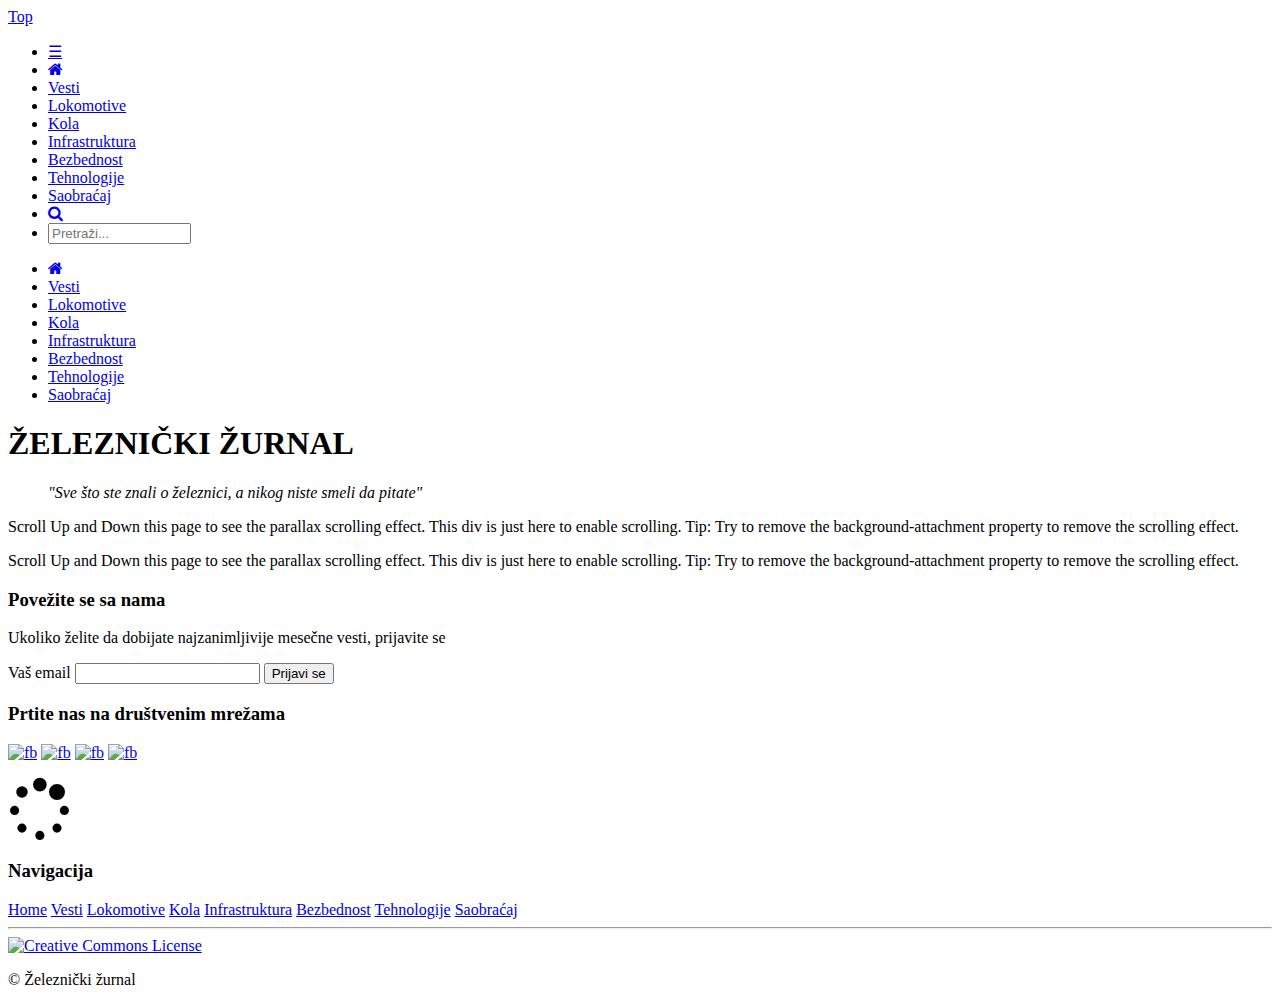
==== index.html @ c0c36791 "Add files via upload" ====
<!DOCTYPE html>

<html lang="en">
    <head>

         <meta charset="utf-8" />
         <meta name="viewport" content="width=device-width, initial-scale=1">
         <meta name="description" content="Vesti vezane za železnički saobraćaj.Novosti vezane za lokomotive, kola, prugu, bezbednost u železničkom saobraćaju i još mnogo toga">
         <meta name="keywords" content="železnički saobraćaj, vesti sa železnice,lokomotive,pruga, online medij">
		 
     <link rel="stylesheet" href="http://www.w3schools.com/lib/w3.css">
     <link rel="stylesheet" href="http://cdnjs.cloudflare.com/ajax/libs/font-awesome/4.4.0/css/font-awesome.min.css">
     
	 <link rel="stylesheet" type="text/css" href="css/stiloviw3.css" >	 
     <link rel="stylesheet" type="text/css"   href="css/stilovi.css"> 
	 
     <link rel="stylesheet" href="https://fonts.googleapis.com/icon?family=Material+Icons">
     <link rel="stylesheet" href="https://fonts.googleapis.com/css?family=Lobster&effect=brick-sign">
     <script src="https://ajax.googleapis.com/ajax/libs/jquery/1.11.3/jquery.min.js"></script>
	 <script src="js/meni.js"></script>
	 <script src="js/scroll.js"></script>
	 <script src="js/slider.js"></script>
    <title>index</title>
    </head>

<body >
<a href="javascript:void(0);" id="scroll">Top<span></span></a>



<nav class="w3-row" >

<ul class="w3-navbar w3-large w3-black w3-left-align">
  <li class="w3-hide-medium w3-hide-large w3-black  w3-opennav   ">
    <a href="javascript:void(0);" onclick="myFunction()">☰</a>
  </li>
  
  <li class="w3-hide-small w3-yellow "><a href="index.html"><i class="fa fa-home"></i></a></li>
  <li class="w3-hide-small"><a href="vesti.html">Vesti</a></li>
  <li class="w3-hide-small"><a href="#">Lokomotive</a></li>
  <li class="w3-hide-small"><a href="#">Kola</a></li>
  <li class="w3-hide-small"><a href="#">Infrastruktura</a></li>
  <li class="w3-hide-small"><a href="#">Bezbednost</a></li>
  <li class="w3-hide-small"><a href="#">Tehnologije</a></li>
  <li class="w3-hide-small"><a href="#">Saobraćaj</a></li>
  
  

  <li class="w3-right-align w3-opennav "><a href="javascript:void(0);" onclick="Function2()" ><i class="fa fa-search"></i></a></li>
 <li class="w3-navitem" >
    <input id="search" type="text" class=" w3-hide w3-input w3-animate-input w3-border-0 w3-padding-0 w3-round-medium  " placeholder="Pretraži..." style="width:135px;" >
  </li>
  </ul>

<div id="demo" class="w3-hide w3-hide-large w3-hide-medium w3-animate-left">
  <ul class="w3-navbar w3-left-align w3-large w3-black">
    <li class="w3-yellow"><a href="index.html"><i class="fa fa-home"></i></a></li>
    <li><a href="vesti.html">Vesti</a></li>
    <li><a href="#">Lokomotive</a></li>
	<li><a href="#">Kola</a></li>
	<li><a href="#">Infrastruktura</a></li>
	<li><a href="#">Bezbednost</a></li>
	<li><a href="#">Tehnologije</a></li>
	<li><a href="#">Saobraćaj</a></li>
	
	
  </ul>
</div>
</nav>
<div class="parallax w3-display-container">
 
<h1 class="naslov w3-display-middle w3-xxxlarge w3-wide" >ŽELEZNIČKI ŽURNAL</h1>
<blockquote class="w3-panel w3-leftbar w3-display-bottomright">
  <p class="w3-text-white"><i>"Sve što ste znali o železnici, a nikog niste smeli da pitate"</i></p>
  
</blockquote>
</div>
</div>
<div class="prvi w3-row">
<p>Scroll Up and Down this page to see the parallax scrolling effect.
This div is just here to enable scrolling.
Tip: Try to remove the background-attachment property to remove the scrolling effect.</p>
</div>
<div class="parallax1 w3-display-container">
</div>
<div class="prvi w3-row">
<p>Scroll Up and Down this page to see the parallax scrolling effect.
This div is just here to enable scrolling.
Tip: Try to remove the background-attachment property to remove the scrolling effect.</p>
</div>
<div class="parallax2 w3-display-container">
</div>

<footer class="w3-black w3-container">
  <div class="w3-row">
  <form class="w3-row w3-third w3-center w3-margin-top w3-margin-bottom">
  <h3> Povežite se sa nama </h3>
  <p> Ukoliko želite da dobijate najzanimljivije mesečne vesti, prijavite se </p>
<label class="w3-label w3-validate">Vaš email</label>
<input class="w3-input w3-margin-top w3-khaki" type="email" required>
<button class="w3-btn w3-orange w3-margin-top w3-round-large">Prijavi se</button>


   </form>
     <div class="w3-row w3-third w3-center w3-margin-top w3-margin-bottom">
  <h3> Prtite nas na društvenim mrežama</h3>
  <a href="http://www.facebook.com/"><img src="images/social/facebook.png" alt="fb" width="30px"></i></a>
  <a href="http://www.facebook.com/"><img src="images/social/google.png" alt="fb" width="30px"></i></a>
  <a href="http://www.facebook.com/"><img src="images/social/linkedin.png" alt="fb" width="30px"></i></a>
  <a href="http://www.facebook.com/"><img src="images/social/twiter.png" alt="fb" width="30px"></i></a>
  <br> 
  <p><i class="fa fa-spinner w3-spin w3-text-green " style="font-size:64px"></i></p>
   </div>
   
   
   
     <div class="w3-row w3-third w3-center w3-margin-top w3-margin-bottom">
  <h3>Navigacija</h3>
  <span class="w3-row navigacija">
    <a href="index.html">Home</a>
	</span>
	<span class="w3-row navigacija">
    <a href="o meni.html">Vesti</a>
	</span>
	<span class="w3-row navigacija">
    <a href="contact.php">Lokomotive</a>
	</span>
	<span class="w3-row navigacija ">
	<a href="knjiga utisaka.html">Kola</a>
	</span>
	<span class="w3-row navigacija">
	<a href="knjiga utisaka.html">Infrastruktura</a>
	</span>
	<span class="w3-row navigacija">
	<a href="knjiga utisaka.html">Bezbednost</a>
	</span>
	<span class="w3-row navigacija">
	<a href="knjiga utisaka.html">Tehnologije</a>
	</span>
	<span class="w3-row navigacija">
	<a href="knjiga utisaka.html">Saobraćaj</a>
	</span>
	
  </ul>
   </div>
</div>
<hr>
<div class="w3-row w3-black w3-center w3-margin">
		<a rel="license" href="http://creativecommons.org/licenses/by/4.0/"><img alt="Creative Commons License" 
		style="border-width:0" src="https://i.creativecommons.org/l/by/4.0/80x15.png" /></a><p>© Železnički žurnal</p>
	 
	 </div>

		
</footer>

</body>

</html>
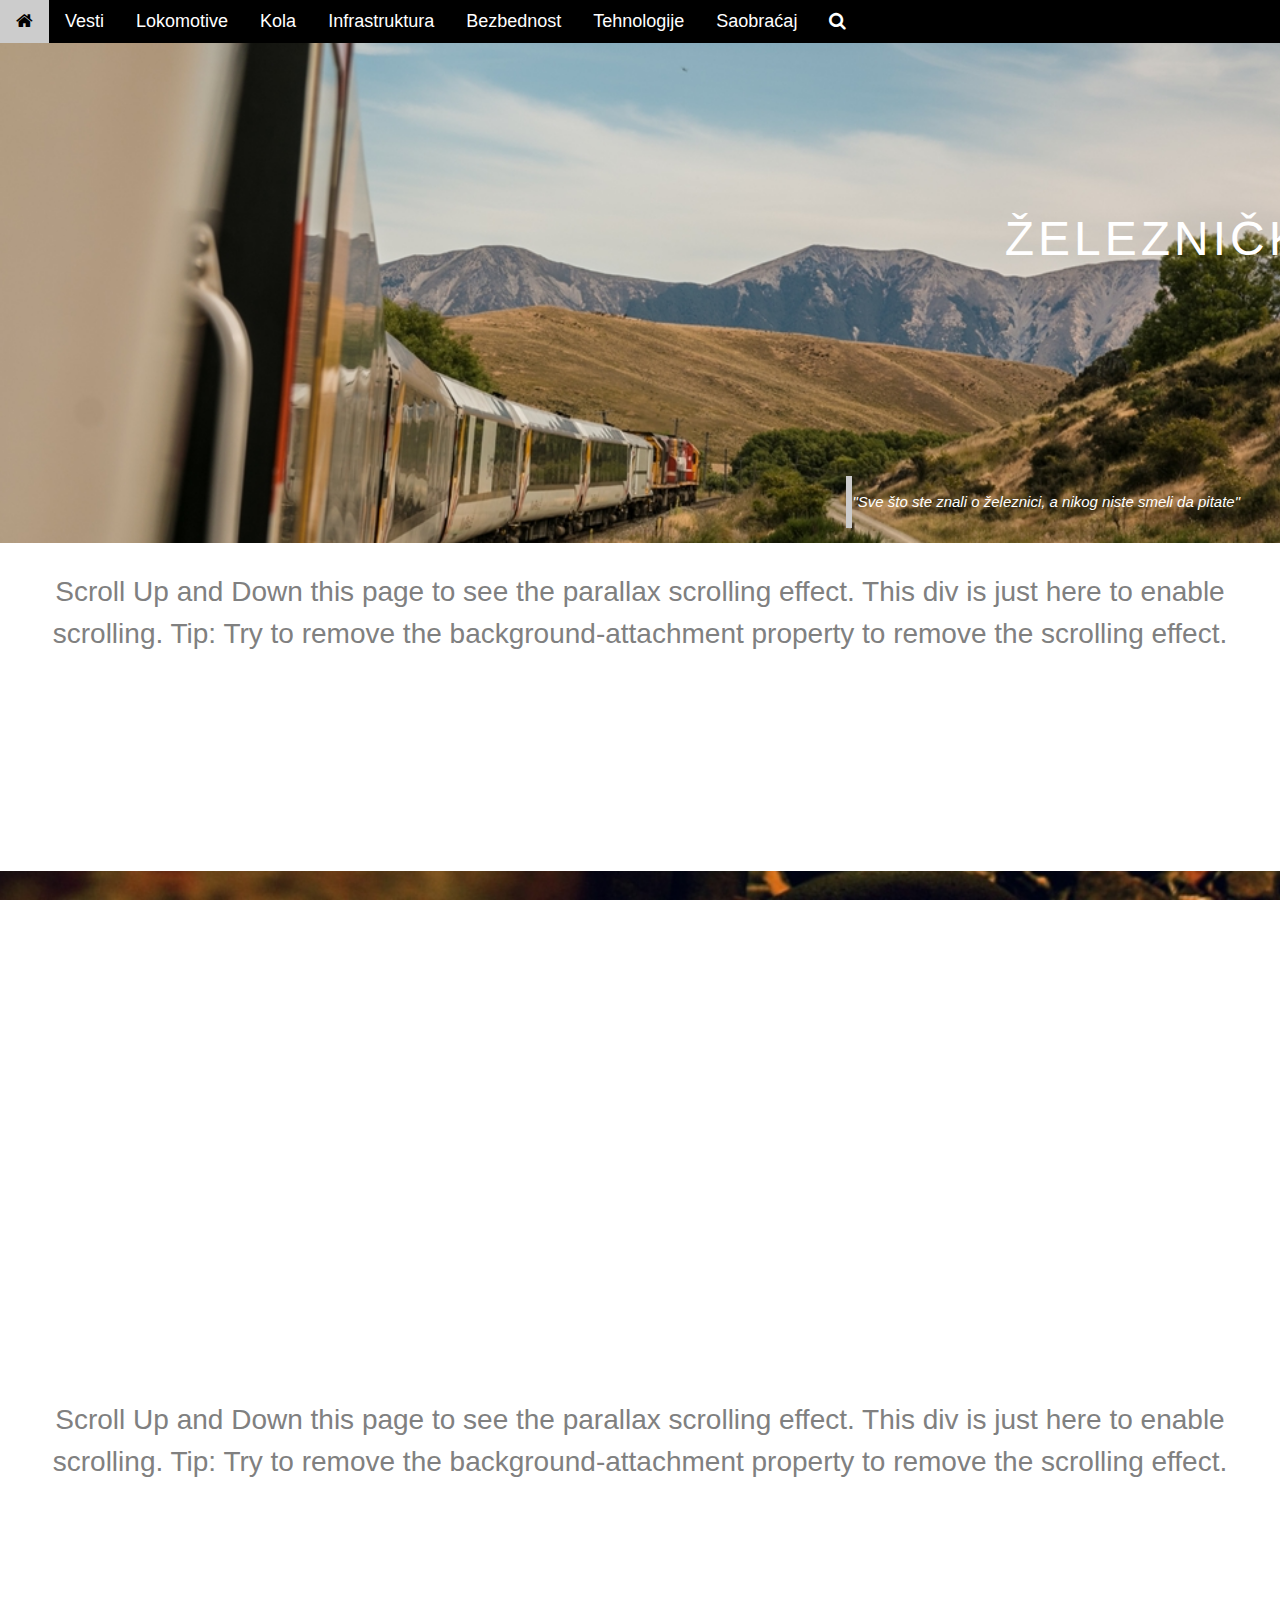
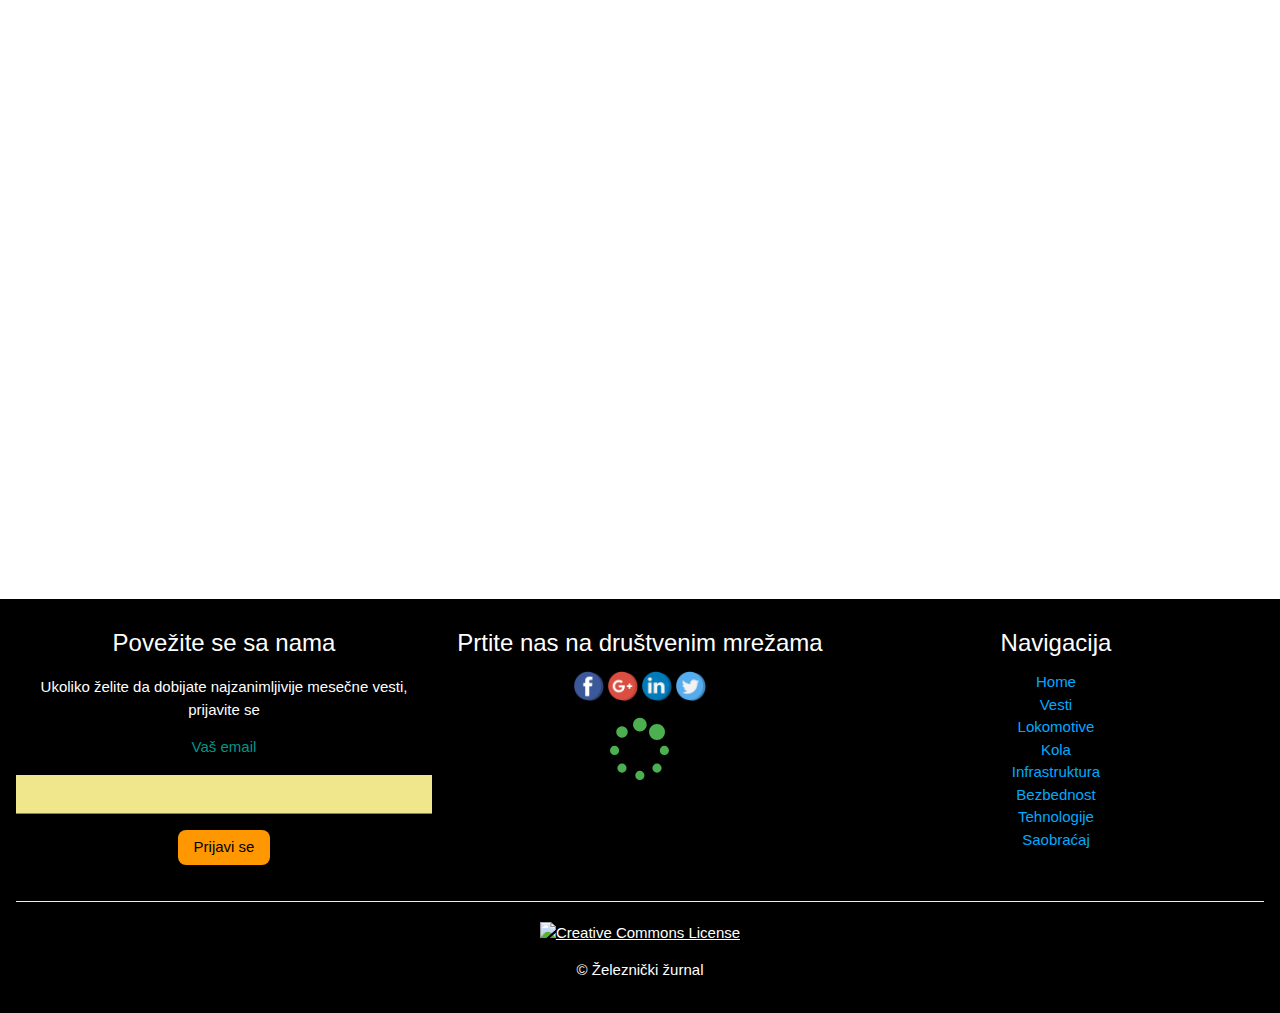
==== commit 8a895594: "Update index.html" ====
--- a/index.html
+++ b/index.html
@@ -23,7 +23,7 @@
     <title>index</title>
     </head>
 
-<body >
+<body>
 <a href="javascript:void(0);" id="scroll">Top<span></span></a>
 
 
@@ -36,7 +36,7 @@
   </li>
   
   <li class="w3-hide-small w3-yellow "><a href="index.html"><i class="fa fa-home"></i></a></li>
-  <li class="w3-hide-small"><a href="vesti.html">Vesti</a></li>
+  <li class="w3-hide-small"><a href="#">Vesti</a></li>
   <li class="w3-hide-small"><a href="#">Lokomotive</a></li>
   <li class="w3-hide-small"><a href="#">Kola</a></li>
   <li class="w3-hide-small"><a href="#">Infrastruktura</a></li>
@@ -156,4 +156,4 @@
 
 </body>
 
-</html>+</html>
--- a/css/stiloviw3.css
+++ b/css/stiloviw3.css
@@ -0,0 +1,386 @@
+﻿/* W3.CSS 2.64 by Jan Egil and Borge Refsnes */
+*{-webkit-box-sizing:border-box;-moz-box-sizing:border-box;box-sizing:border-box}
+
+/* Extract from normalize.css by Nicolas Gallagher and Jonathan Neal git.io/normalize */
+html{-ms-text-size-adjust:100%;-webkit-text-size-adjust:100%}body{margin:0}
+article,aside,details,figcaption,figure,footer,header,hgroup,main,menu,nav,section,summary{display:block}
+audio,canvas,video{display:inline-block;vertical-align:baseline}
+audio:not([controls]){display:none;height:0}[hidden],template{display:none}
+a{background-color:transparent}a:active,a:hover{outline:0}abbr[title]{border-bottom:1px dotted}
+dfn{font-style:italic}mark{background:#ff0;color:#000}
+small{font-size:80%}sub,sup{font-size:75%;line-height:0;position:relative;vertical-align:baseline}
+sup{top:-0.5em}sub{bottom:-0.25em}
+img{border:0}svg:not(:root){overflow:hidden}figure{margin:1em 40px}
+hr{-moz-box-sizing:content-box;box-sizing:content-box}
+code,kbd,pre,samp{font-family:monospace,monospace;font-size:1em}
+button,input,select,textarea{font:inherit;margin:0}
+button{overflow:visible}button,select{text-transform:none}
+button,html input[type=button],input[type=reset],input[type=submit]{-webkit-appearance:button;cursor:pointer}
+button[disabled],html input[disabled]{cursor:default}
+button::-moz-focus-inner,input::-moz-focus-inner{border:0;padding:0}
+input[type=checkbox],input[type=radio]{padding:0}
+input[type=number]::-webkit-inner-spin-button,input[type=number]::-webkit-outer-spin-button{height:auto}
+input[type=search]{box-sizing:content-box;-webkit-appearance:textfield;-moz-box-sizing:content-box;-webkit-box-sizing:content-box}
+input[type=search]::-webkit-search-cancel-button,input[type=search]::-webkit-search-decoration{-webkit-appearance:none}
+fieldset{border:1px solid #c0c0c0;margin:0 2px;padding:.35em .625em .75em}
+legend{border:0;padding:0}pre,textarea{overflow:auto}
+/*End extract from normalize.css*/
+
+html,body{font-family:Verdana,sans-serif;font-size:15px;line-height:1.5}html{overflow-x:hidden}
+h1,h2,h3,h4,h5,h6,.w3-slim,.w3-wide{font-family:"Segoe UI",Arial,sans-serif}
+h1{font-size:36px}h2{font-size:30px}h3{font-size:24px}h4{font-size:20px}h5{font-size:18px}h6{font-size:16px}
+.w3-serif{font-family:"Times New Roman",Times,serif}
+h1,h2,h3,h4,h5,h6{font-weight:400;margin:10px 0}.w3-wide{letter-spacing:4px}
+h1 a,h2 a,h3 a,h4 a,h5 a,h6 a{font-weight:inherit}
+hr{height:0;border:0;border-top:1px solid #eee;margin:20px 0}
+img{margin-bottom:-5px}a{color:inherit}
+table{border-collapse:collapse;border-spacing:0;width:100%;display:table}
+table,th,td{border:none}
+.w3-table-all{border:1px solid #ccc}
+.w3-bordered tr,.w3-table-all tr{border-bottom:1px solid #ddd}
+.w3-striped tbody tr:nth-child(even){background-color:#f1f1f1}
+.w3-table-all tr:nth-child(odd){background-color:#fff}
+.w3-table-all tr:nth-child(even){background-color:#f1f1f1}
+.w3-hoverable tbody tr:hover,.w3-ul.w3-hoverable li:hover{background-color:#ccc}
+.w3-centered tr th,.w3-centered tr td{text-align:center}
+.w3-table td,.w3-table th,.w3-table-all td,.w3-table-all th{padding:6px 8px;display:table-cell;text-align:left;vertical-align:top}
+.w3-table th:first-child,.w3-table td:first-child,.w3-table-all th:first-child,.w3-table-all td:first-child{padding-left:16px}
+.w3-btn,.w3-btn-block{border:none;display:inline-block;outline:0;padding:6px 16px;vertical-align:middle;overflow:hidden;text-decoration:none!important;color:#fff;background-color:#000;text-align:center;cursor:pointer;white-space:nowrap}
+.w3-btn.w3-disabled,.w3-btn-block.w3-disabled,.w3-btn-floating.w3-disabled,.w3-btn:disabled,.w3-btn-floating:disabled,.w3-btn-floating-large.w3-disabled,.w3-btn-floating-large:disabled{cursor:not-allowed;opacity:0.3}
+.w3-btn.w3-disabled *,.w3-btn-block.w3-disabled,.w3-btn-floating.w3-disabled *,.w3-btn:disabled *,.w3-btn-floating:disabled *{pointer-events:none}
+.w3-btn.w3-disabled:hover,.w3-btn-block.w3-disabled:hover,.w3-btn:disabled:hover,.w3-btn-floating.w3-disabled:hover,.w3-btn-floating:disabled:hover,
+.w3-btn-floating-large.w3-disabled:hover,.w3-btn-floating-large:disabled:hover{box-shadow:none}
+.w3-btn:hover,.w3-btn-block:hover,.w3-btn-floating:hover,.w3-btn-floating-large:hover{box-shadow:0 8px 16px 0 rgba(0,0,0,0.2),0 6px 20px 0 rgba(0,0,0,0.19)}
+.w3-btn-block{width:100%}
+.w3-btn,.w3-btn-floating,.w3-btn-floating-large,.w3-closenav,.w3-opennav{-webkit-touch-callout:none;-webkit-user-select:none;-khtml-user-select:none;-moz-user-select:none;-ms-user-select:none;user-select:none}   
+.w3-btn-floating,.w3-btn-floating-large{display:inline-block;text-align:center;color:#fff;background-color:#000;position:relative;overflow:hidden;z-index:1;padding:0;border-radius:50%;cursor:pointer;font-size:24px}
+.w3-btn-floating{width:40px;height:40px;line-height:40px}
+.w3-btn-floating-large{width:56px;height:56px;line-height:56px}
+.w3-btn-group .w3-btn{float:left}
+.w3-ripple{position:relative;overflow:hidden}
+.w3-ripple:after{content:"";background:#ccc;position:absolute;padding:300%;bottom:0;left:0;opacity:0;transition:0.8s}
+.w3-ripple:active:after{padding:0;opacity:1;transition:0s}
+.w3-badge,.w3-tag,.w3-sign{background-color:#000;color:#fff;display:inline-block;padding-left:8px;padding-right:8px;text-align:center}
+.w3-badge{border-radius:50%}
+ul.w3-ul{list-style-type:none;padding:0;margin:0}
+ul.w3-ul li{padding:6px 2px 6px 16px;border-bottom:1px solid #ddd}
+ul.w3-ul li:last-child{border-bottom:none}
+.w3-tooltip,.w3-display-container{position:relative}
+.w3-fluid{max-width:100%;height:auto}
+.w3-tooltip .w3-text{display:none}
+.w3-tooltip:hover .w3-text{display:inline-block}
+.w3-navbar{list-style-type:none;margin:0;padding:0;overflow:hidden}
+.w3-navbar li{float:left}.w3-navbar li a{display:block;padding:8px 16px}.w3-navbar li a:hover{color:#000;background-color:#ccc}
+.w3-navbar .w3-dropdown-hover,.w3-navbar .w3-dropdown-click{position:static}
+.w3-navbar .w3-dropdown-hover:hover,.w3-navbar .w3-dropdown-hover:first-child,.w3-navbar .w3-dropdown-click:hover{background-color:#ccc;color:#000}
+.w3-navbar a,.w3-topnav a,.w3-sidenav a,.w3-dropnav a,.w3-dropdown-content a,.w3-accordion-content a{text-decoration:none!important}
+.w3-navbar .w3-opennav.w3-right{float:right!important}.w3-topnav{padding:8px 8px}
+.w3-topnav a{padding:0 8px;border-bottom:3px solid transparent;-webkit-transition:border-bottom .3s;transition:border-bottom .3s}
+.w3-topnav a:hover{border-bottom:3px solid #fff}.w3-topnav .w3-dropdown-hover a{border-bottom:0}
+.w3-opennav,.w3-closenav{color:inherit}.w3-opennav:hover,.w3-closenav:hover{cursor:pointer;opacity:0.8}
+.w3-btn,.w3-btn-floating,.w3-btn-floating-large,.w3-btn-block,.w3-hover-shadow,.w3-hover-opacity,
+.w3-navbar a,.w3-sidenav a,.w3-dropnav a,.w3-pagination li a,.w3-hoverable tbody tr,.w3-hoverable li,.w3-accordion-content a,.w3-dropdown-content a,.w3-dropdown-click:hover,.w3-dropdown-hover:hover,.w3-opennav,.w3-closenav,.w3-closebtn,
+.w3-hover-amber,.w3-hover-aqua,.w3-hover-blue,.w3-hover-light-blue,.w3-hover-brown,.w3-hover-cyan,.w3-hover-blue-grey,.w3-hover-green,.w3-hover-light-green,.w3-hover-indigo,.w3-hover-khaki,.w3-hover-lime,.w3-hover-orange,.w3-hover-deep-orange,.w3-hover-pink,
+.w3-hover-purple,.w3-hover-deep-purple,.w3-hover-red,.w3-hover-sand,.w3-hover-teal,.w3-hover-yellow,.w3-hover-white,.w3-hover-black,.w3-hover-grey,.w3-hover-light-grey,.w3-hover-dark-grey,.w3-hover-text-amber,.w3-hover-text-aqua,.w3-hover-text-blue,.w3-hover-text-light-blue,
+.w3-hover-text-brown,.w3-hover-text-cyan,.w3-hover-text-blue-grey,.w3-hover-text-green,.w3-hover-text-light-green,.w3-hover-text-indigo,.w3-hover-text-khaki,.w3-hover-text-lime,.w3-hover-text-orange,.w3-hover-text-deep-orange,.w3-hover-text-pink,.w3-hover-text-purple,
+.w3-hover-text-deep-purple,.w3-hover-text-red,.w3-hover-text-sand,.w3-hover-text-teal,.w3-hover-text-yellow,.w3-hover-text-white,.w3-hover-text-black,.w3-hover-text-grey,.w3-hover-text-light-grey,.w3-hover-text-dark-grey
+{-webkit-transition:background-color .3s,color .15s,box-shadow .3s,opacity 0.3s;transition:background-color .3s,color .15s,box-shadow .3s,opacity 0.3s}
+.w3-sidenav{height:100%;width:200px;background-color:#fff;position:fixed!important;z-index:1;overflow:auto}
+.w3-sidenav a{padding:4px 2px 4px 16px}.w3-sidenav a:hover{background-color:#ccc}.w3-sidenav a,.w3-dropnav a{display:block}
+.w3-sidenav .w3-dropdown-hover:hover,.w3-sidenav .w3-dropdown-hover:first-child,.w3-sidenav .w3-dropdown-click:hover{background-color:#ccc;color:#000}
+.w3-sidenav .w3-dropdown-hover,.w3-sidenav .w3-dropdown-click {width:100%}.w3-sidenav .w3-dropdown-hover .w3-dropdown-content,.w3-sidenav .w3-dropdown-click .w3-dropdown-content{min-width:100%}
+.w3-main,#main{transition:margin-left .4s}
+.w3-dropnav{background-color:#fff}.w3-dropnav a:hover{text-decoration:underline!important}
+.w3-modal{z-index:3;display:none;padding-top:100px;position:fixed;left:0;top:0;width:100%;height:100%;overflow:auto;background-color:rgb(0,0,0);background-color:rgba(0,0,0,0.4)}
+.w3-modal-content{margin:auto;background-color:#fff;position:relative;padding:0;outline:0;width:600px}.w3-closebtn{text-decoration:none;float:right;font-size:24px;font-weight:bold;color:inherit}
+.w3-closebtn:hover,.w3-closebtn:focus{color:#000;text-decoration:none;cursor:pointer}
+.w3-pagination{display:inline-block;padding:0;margin:0}.w3-pagination li{display:inline}
+.w3-pagination li a{text-decoration:none;color:#000;float:left;padding:8px 16px}
+.w3-pagination li a:hover,.w3-pagination li a:focus{background-color:#ccc}
+.w3-input-group,.w3-group{margin-top:24px;margin-bottom:24px}
+.w3-input{padding:8px;display:block;border:none;border-bottom:1px solid #808080;width:100%}
+.w3-label{color:#009688}.w3-input:not(:valid)~.w3-validate{color:#f44336}
+.w3-select{padding:8px 0;width:100%;color:#000;border:1px solid transparent;border-bottom:1px solid #009688}
+.w3-select select:focus{color:#000;border:1px solid #009688}.w3-select option[disabled]{color:#009688}
+.w3-dropdown-click,.w3-dropdown-hover{position:relative;display:inline-block;cursor:pointer}
+.w3-dropdown-hover:hover .w3-dropdown-content{display:block;z-index:1}
+.w3-dropdown-content{cursor:auto;color:#000;background-color:#fff;display:none;position:absolute;min-width:160px;margin:0;padding:0}
+.w3-dropdown-content a{padding:6px 16px;display:block}
+.w3-dropdown-content a:hover{background-color:#ccc}
+.w3-accordion {width:100%;cursor:pointer}
+.w3-accordion-content{cursor:auto;display:none;position:relative;width:100%;margin:0;padding:0}
+.w3-accordion-content a{padding:6px 16px;display:block}.w3-accordion-content a:hover{background-color:#ccc}
+.w3-progress-container{width:100%;height:1.5em;position:relative;background-color:#f1f1f1}
+.w3-progressbar{background-color:#757575;height:100%;position:absolute;line-height:inherit}
+input[type=checkbox].w3-check,input[type=radio].w3-radio{width:24px;height:24px;position:relative;top:6px}
+input[type=checkbox].w3-check:checked+.w3-validate,input[type=radio].w3-radio:checked+.w3-validate{color:#009688} 
+input[type=checkbox].w3-check:disabled+.w3-validate,input[type=radio].w3-radio:disabled+.w3-validate{color:#aaa}
+.w3-responsive{overflow-x:auto}
+.w3-container:after,.w3-row:after,.w3-row-padding:after,.w3-topnav:after,.w3-clear:after,.w3-btn-group:before,.w3-btn-group:after
+{content:"";display:table;clear:both}
+.w3-col,.w3-half,.w3-third,.w3-twothird,.w3-threequarter,.w3-quarter{float:left;width:100%}
+.w3-col.s1{width:8.33333%}
+.w3-col.s2{width:16.66666%}
+.w3-col.s3{width:24.99999%}
+.w3-col.s4{width:33.33333%}
+.w3-col.s5{width:41.66666%}
+.w3-col.s6{width:49.99999%}
+.w3-col.s7{width:58.33333%}
+.w3-col.s8{width:66.66666%}
+.w3-col.s9{width:74.99999%}
+.w3-col.s10{width:83.33333%}
+.w3-col.s11{width:91.66666%}
+.w3-col.s12,.w3-half,.w3-third,.w3-twothird,.w3-threequarter,.w3-quarter{width:99.99999%}
+@media only screen and (min-width:601px){
+.w3-col.m1{width:8.33333%}
+.w3-col.m2{width:16.66666%}
+.w3-col.m3,.w3-quarter{width:24.99999%}
+.w3-col.m4,.w3-third{width:33.33333%}
+.w3-col.m5{width:41.66666%}
+.w3-col.m6,.w3-half{width:49.99999%}
+.w3-col.m7{width:58.33333%}
+.w3-col.m8,.w3-twothird{width:66.66666%}
+.w3-col.m9,.w3-threequarter{width:74.99999%}
+.w3-col.m10{width:83.33333%}
+.w3-col.m11{width:91.66666%}
+.w3-col.m12{width:99.99999%}}
+@media only screen and (min-width:993px){
+.w3-col.l1{width:8.33333%}
+.w3-col.l2{width:16.66666%}
+.w3-col.l3,.w3-quarter{width:24.99999%}
+.w3-col.l4,.w3-third{width:33.33333%}
+.w3-col.l5{width:41.66666%}
+.w3-col.l6,.w3-half{width:49.99999%}
+.w3-col.l7{width:58.33333%}
+.w3-col.l8,.w3-twothird{width:66.66666%}
+.w3-col.l9,.w3-threequarter{width:74.99999%}
+.w3-col.l10{width:83.33333%}
+.w3-col.l11{width:91.66666%}
+.w3-col.l12{width:99.99999%}}
+.w3-content{max-width:980px;margin:auto}
+.w3-rest{overflow:hidden}
+.w3-hide{display:none!important}.w3-show-block,.w3-show{display:block!important}.w3-show-inline-block{display:inline-block!important}
+@media (max-width:600px){.w3-modal-content{margin:0 10px;width:auto!important}.w3-modal{padding-top:30px}}
+@media (max-width:768px){.w3-modal-content{width:500px}.w3-modal{padding-top:50px}}
+@media (min-width:993px){.w3-modal-content{width:900px}}
+@media screen and (max-width:600px){.w3-topnav a{display:block}.w3-navbar li:not(.w3-opennav){float:none;width:100%!important}.w3-navbar li.w3-right{float:none!important}}	
+@media screen and (max-width:600px){.w3-topnav .w3-dropdown-hover .w3-dropdown-content,.w3-navbar .w3-dropdown-click .w3-dropdown-content,.w3-navbar .w3-dropdown-hover .w3-dropdown-content{position:relative}}	
+@media screen and (max-width:600px){.w3-topnav,.w3-navbar{text-align:center}}
+@media (max-width:600px){.w3-hide-small{display:none!important}}
+@media (max-width:992px) and (min-width:601px){.w3-hide-medium{display:none!important}}
+@media (min-width:993px){.w3-hide-large{display:none!important}}
+@media screen and (max-width:992px){.w3-sidenav.w3-collapse{display:none}.w3-main{margin-left:0!important}}
+@media screen and (min-width:992px){.w3-sidenav.w3-collapse{display:block!important}}
+.w3-top,.w3-bottom{position:fixed;width:100%;z-index:1}.w3-top{top:0}.w3-bottom{bottom:0}
+.w3-overlay{position:fixed;display:none;width:100%;height:100%;top:0;left:0;right:0;bottom:0;background-color:rgba(0,0,0,0.5);z-index:2}
+.w3-left{float:left!important}.w3-right{float:right!important}
+.w3-tiny{font-size:10px!important}.w3-small{font-size:12px!important}
+.w3-medium{font-size:15px!important}
+.w3-large{font-size:18px!important}
+.w3-xlarge{font-size:24px!important}
+.w3-xxlarge{font-size:36px!important}
+.w3-xxxlarge{font-size:48px!important}
+.w3-jumbo{font-size:64px!important}
+.w3-vertical{word-break:break-all;line-height:1;text-align:center;width:0.6em}
+.w3-left-align{text-align:left!important}.w3-right-align{text-align:right!important}
+.w3-justify{text-align:justify!important}
+.w3-center{text-align:center!important}
+.w3-display-topleft{position:absolute;left:0;top:0}.w3-display-topright{position:absolute;right:0;top:0}
+.w3-display-bottomleft{position:absolute;left:0;bottom:0}.w3-display-bottomright{position:absolute;right:0;bottom:0}
+.w3-display-middle{position:absolute;left:50%;top:30%;width:100%;text-align:center}
+.w3-display-topmiddle{position:absolute;left:0;top:0;width:100%;text-align:center}.w3-display-bottommiddle{position:absolute;left:0;bottom:0;width:100%;text-align:center}
+.w3-circle{border-radius:50%!important}
+.w3-round-small{border-radius:2px!important}.w3-round,.w3-round-medium{border-radius:4px!important}
+.w3-round-large{border-radius:8px!important}.w3-round-xlarge{border-radius:16px!important}
+.w3-round-xxlarge{border-radius:32px!important}.w3-round-jumbo{border-radius:64px!important}
+.w3-border-0{border:0!important}
+.w3-border{border:1px solid #ccc!important}
+.w3-border-top{border-top:1px solid #ccc!important}.w3-border-bottom{border-bottom:1px solid #ccc!important}
+.w3-border-left{border-left:1px solid #ccc!important}.w3-border-right{border-right:1px solid #ccc!important}
+.w3-margin{margin:16px!important}.w3-margin-0{margin:0!important}
+.w3-margin-top{margin-top:16px!important}.w3-margin-bottom{margin-bottom:16px!important}
+.w3-margin-left{margin-left:16px!important}.w3-margin-right{margin-right:16px!important}
+.w3-section{margin-top:16px!important;margin-bottom:16px!important}
+.w3-padding-tiny{padding:2px 4px!important}
+.w3-padding-small{padding:4px 8px!important}
+.w3-padding-medium,.w3-padding,.w3-form{padding:8px 16px!important}
+.w3-padding-large{padding:12px 24px!important}
+.w3-padding-xlarge{padding:16px 32px!important}
+.w3-padding-xxlarge{padding:24px 48px!important}
+.w3-padding-jumbo{padding:32px 64px!important}
+.w3-padding-4,.w3-padding-hor-4{padding-top:4px!important;padding-bottom:4px!important}
+.w3-padding-8,.w3-padding-hor-8{padding-top:8px!important;padding-bottom:8px!important}
+.w3-padding-12,.w3-padding-hor-12{padding-top:12px!important;padding-bottom:12px!important}
+.w3-padding-16,.w3-padding-hor-16{padding-top:16px!important;padding-bottom:16px!important}
+.w3-padding-24,.w3-padding-hor-24{padding-top:24px!important;padding-bottom:24px!important}
+.w3-padding-32,.w3-padding-hor-32{padding-top:32px!important;padding-bottom:32px!important}
+.w3-padding-48,.w3-padding-hor-48{padding-top:48px!important;padding-bottom:48px!important}
+.w3-padding-64,.w3-padding-hor-64{padding-top:64px!important;padding-bottom:64px!important}
+.w3-padding-128,.w3-padding-hor-128{padding-top:128px!important;padding-bottom:128px!important}
+.w3-padding-0{padding:0!important}
+/* Will be removed in a later version */ 
+.w3-padding-ver-4{padding-left:4px!important;padding-right:4px!important}
+.w3-padding-ver-8{padding-left:8px!important;padding-right:8px!important}
+.w3-padding-ver-12{padding-left:12px!important;padding-right:12px!important}
+.w3-padding-ver-16{padding-left:16px!important;padding-right:16px!important}
+.w3-padding-ver-24{padding-left:24px!important;padding-right:24px!important}
+.w3-padding-ver-32{padding-left:32px!important;padding-right:32px!important}
+.w3-padding-ver-48{padding-left:48px!important;padding-right:48px!important}
+.w3-padding-ver-64{padding-left:64px!important;padding-right:64px!important}
+/* End remove */
+.w3-padding-top{padding-top:8px!important}.w3-padding-bottom{padding-bottom:8px!important}
+.w3-padding-left{padding-left:16px!important}.w3-padding-right{padding-right:16px!important}
+.w3-topbar{border-top:6px solid #ccc!important}.w3-bottombar{border-bottom:6px solid #ccc!important}
+.w3-leftbar{border-left:6px solid #ccc!important}.w3-rightbar{border-right:6px solid #ccc!important}
+.w3-row-padding,.w3-row-padding>.w3-half,.w3-row-padding>.w3-third,.w3-row-padding>.w3-twothird,.w3-row-padding>.w3-threequarter,.w3-row-padding>.w3-quarter,.w3-row-padding>.w3-col{padding:0 8px}
+.w3-spin{animation:w3-spin 2s infinite linear;-webkit-animation:w3-spin 2s infinite linear}
+@-webkit-keyframes w3-spin{
+0%{-webkit-transform:rotate(0deg);transform:rotate(0deg)}
+100%{-webkit-transform:rotate(359deg);transform:rotate(359deg)}}
+@keyframes w3-spin{
+0%{-webkit-transform:rotate(0deg);transform: rotate(0deg)}
+100%{-webkit-transform:rotate(359deg);transform:rotate(359deg)}}
+.w3-container{padding:0.01em 16px}
+.w3-example{background-color:#f1f1f1;padding:0.01em 16px}
+.w3-code{font-family:Consolas,"courier new";font-size:16px;line-height:1.4;width:auto;background-color:#fff;padding:8px 12px;border-left:4px solid #009688;word-wrap:break-word}
+.w3-example,.w3-code,.w3-reference{margin:20px 0}
+.w3-card{border:1px solid #ccc}
+.w3-card-2,.w3-example{box-shadow:0 2px 4px 0 rgba(0,0,0,0.16),0 2px 10px 0 rgba(0,0,0,0.12)!important}
+.w3-card-4,.w3-hover-shadow:hover{box-shadow:0 4px 8px 0 rgba(0,0,0,0.2),0 6px 20px 0 rgba(0,0,0,0.19)!important}
+.w3-card-8{box-shadow:0 8px 16px 0 rgba(0,0,0,0.2),0 6px 20px 0 rgba(0,0,0,0.19)!important}
+.w3-card-12{box-shadow:0 12px 16px 0 rgba(0,0,0,0.24),0 17px 50px 0 rgba(0,0,0,0.19)!important}
+.w3-card-16{box-shadow:0 16px 24px 0 rgba(0,0,0,0.22),0 25px 55px 0 rgba(0,0,0,0.21)!important}
+.w3-card-24{box-shadow:0 24px 24px 0 rgba(0,0,0,0.2),0 40px 77px 0 rgba(0,0,0,0.22)!important}
+.w3-animate-fading{-webkit-animation:fading 10s infinite;animation:fading 10s infinite}
+@-webkit-keyframes fading{0%{opacity:0}50%{opacity:1}100%{opacity:0}}
+@keyframes fading{0%{opacity:0}50%{opacity:1}100%{opacity:0}}
+.w3-animate-opacity{-webkit-animation:opac 1.5s;animation:opac 1.5s}
+@-webkit-keyframes opac{from{opacity:0} to{opacity:1}}
+@keyframes opac{from{opacity:0} to{opacity:1}}
+.w3-animate-top{position:relative;-webkit-animation:animatetop 0.4s;animation:animatetop 0.4s}
+@-webkit-keyframes animatetop{from{top:-300px;opacity:0} to{top:0;opacity:1}}
+@keyframes animatetop{from{top:-300px;opacity:0} to{top:0;opacity:1}}
+.w3-animate-left{position:relative;-webkit-animation:animateleft 0.4s;animation:animateleft 0.4s}
+@-webkit-keyframes animateleft{from{left:-300px;opacity:0} to{left:0;opacity:1}}
+@keyframes animateleft{from{left:-300px;opacity:0} to{left:0;opacity:1}}
+.w3-animate-right{position:relative;-webkit-animation:animateright 0.4s;animation:animateright 0.4s}
+@-webkit-keyframes animateright{from{right:-300px;opacity:0} to{right:0;opacity:1}}
+@keyframes animateright{from{right:-300px;opacity:0} to{right:0;opacity:1}}
+.w3-animate-bottom{position:relative;-webkit-animation:animatebottom 0.4s;animation:animatebottom 0.4s}
+@-webkit-keyframes animatebottom{from{bottom:-300px;opacity:0} to{bottom:0px;opacity:1}}
+@keyframes animatebottom{from{bottom:-300px;opacity:0} to{bottom:0;opacity:1}}
+.w3-animate-zoom {-webkit-animation:animatezoom 0.6s;animation:animatezoom 0.6s}
+@-webkit-keyframes animatezoom{from{-webkit-transform:scale(0)} to{-webkit-transform:scale(1)}}
+@keyframes animatezoom{from{transform:scale(0)} to{transform:scale(1)}}
+.w3-animate-input{-webkit-transition:width 0.4s ease-in-out;transition:width 0.4s ease-in-out}.w3-animate-input:focus{width:100%!important}
+.w3-transparent{background-color:transparent!important}
+.w3-hover-none:hover{box-shadow:none!important;background-color:transparent!important}
+.w3-amber,.w3-hover-amber:hover{color:#000!important;background-color:#ffc107!important}
+.w3-aqua,.w3-hover-aqua:hover{color:#000!important;background-color:#00ffff!important}
+.w3-blue,.w3-hover-blue:hover{color:#fff!important;background-color:#2196F3!important}
+.w3-light-blue,.w3-hover-light-blue:hover{color:#000!important;background-color:#87CEEB!important}
+.w3-brown,.w3-hover-brown:hover{color:#fff!important;background-color:#795548!important}
+.w3-cyan,.w3-hover-cyan:hover{color:#000!important;background-color:#00bcd4!important}
+.w3-blue-grey,.w3-hover-blue-grey:hover{color:#fff!important;background-color:#607d8b!important}
+.w3-green,.w3-hover-green:hover{color:#fff!important;background-color:#4CAF50!important}
+.w3-light-green,.w3-hover-light-green:hover{color:#000!important;background-color:#8bc34a!important}
+.w3-indigo,.w3-hover-indigo:hover{color:#fff!important;background-color:#3f51b5!important}
+.w3-khaki,.w3-hover-khaki:hover{color:#000!important;background-color:#f0e68c!important}
+.w3-lime,.w3-hover-lime:hover{color:#000!important;background-color:#cddc39!important}
+.w3-orange,.w3-hover-orange:hover{color:#000!important;background-color:#ff9800!important}
+.w3-deep-orange,.w3-hover-deep-orange:hover{color:#fff!important;background-color:#ff5722!important}
+.w3-pink,.w3-hover-pink:hover{color:#fff!important;background-color:#e91e63!important}
+.w3-purple,.w3-hover-purple:hover{color:#fff!important;background-color:#9c27b0!important}
+.w3-deep-purple,.w3-hover-deep-purple:hover{color:#fff!important;background-color:#673ab7!important}
+.w3-red,.w3-hover-red:hover{color:#fff!important;background-color:#f44336!important}
+.w3-sand,.w3-hover-sand:hover{color:#000!important;background-color:#fdf5e6!important}
+.w3-teal,.w3-hover-teal:hover{color:#fff!important;background-color:#009688!important}
+.w3-yellow,.w3-hover-yellow:hover{color:#000!important;background-color:#ffeb3b!important}
+.w3-white,.w3-hover-white:hover{color:#000!important;background-color:#fff!important}
+.w3-black,.w3-hover-black:hover{color:#fff!important;background-color:#000!important}
+.w3-grey,.w3-hover-grey:hover{color:#000!important;background-color:#9e9e9e!important}
+.w3-light-grey,.w3-hover-light-grey:hover{color:#000!important;background-color:#f1f1f1!important}
+.w3-dark-grey,.w3-hover-dark-grey:hover{color:#fff!important;background-color:#616161!important}
+.w3-pale-red,.w3-hover-pale-red:hover{color:#000!important;background-color:#ffe7e7!important}.w3-pale-green,.w3-hover-pale-green:hover{color:#000!important;background-color:#e7ffe7!important}
+.w3-pale-yellow,.w3-hover-pale-yellow:hover{color:#000!important;background-color:#ffffd7!important}.w3-pale-blue,.w3-hover-pale-blue:hover{color:#000!important;background-color:#e7ffff!important}
+.w3-text-amber,.w3-hover-text-amber:hover{color:#ffc107!important}
+.w3-text-aqua,.w3-hover-text-aqua:hover{color:#00ffff!important}
+.w3-text-blue,.w3-hover-text-blue:hover{color:#2196F3!important}
+.w3-text-light-blue,.w3-hover-text-light-blue:hover{color:#87CEEB!important}
+.w3-text-brown,.w3-hover-text-brown:hover{color:#795548!important}
+.w3-text-cyan,.w3-hover-text-cyan:hover{color:#00bcd4!important}
+.w3-text-blue-grey,.w3-hover-text-blue-grey:hover{color:#607d8b!important}
+.w3-text-green,.w3-hover-text-green:hover{color:#4CAF50!important}
+.w3-text-light-green,.w3-hover-text-light-green:hover{color:#8bc34a!important}
+.w3-text-indigo,.w3-hover-text-indigo:hover{color:#3f51b5!important}
+.w3-text-khaki,.w3-hover-text-khaki:hover{color:#b4aa50!important}
+.w3-text-lime,.w3-hover-text-lime:hover{color:#cddc39!important}
+.w3-text-orange,.w3-hover-text-orange:hover{color:#ff9800!important}
+.w3-text-deep-orange,.w3-hover-text-deep-orange:hover{color:#ff5722!important}
+.w3-text-pink,.w3-hover-text-pink:hover{color:#e91e63!important}
+.w3-text-purple,.w3-hover-text-purple:hover{color:#9c27b0!important}
+.w3-text-deep-purple,.w3-hover-text-deep-purple:hover{color:#673ab7!important}
+.w3-text-red,.w3-hover-text-red:hover{color:#f44336!important}
+.w3-text-sand,.w3-hover-text-sand:hover{color:#fdf5e6!important}
+.w3-text-teal,.w3-hover-text-teal:hover{color:#009688!important}
+.w3-text-yellow,.w3-hover-text-yellow:hover{color:#d2be0e!important}
+.w3-text-white,.w3-hover-text-white:hover{color:#fff!important}
+.w3-text-black,.w3-hover-text-black:hover{color:#000!important}
+.w3-text-grey,.w3-hover-text-grey:hover{color:#757575!important}
+.w3-text-light-grey,.w3-hover-text-light-grey:hover{color:#f1f1f1!important}
+.w3-text-dark-grey,.w3-hover-text-dark-grey:hover{color:#3a3a3a!important}
+.w3-border-amber,.w3-hover-border-amber:hover{border-color:#ffc107!important}
+.w3-border-aqua,.w3-hover-border-aqua:hover{border-color:#00ffff!important}
+.w3-border-blue,.w3-hover-border-blue:hover{border-color:#2196F3!important}
+.w3-border-light-blue,.w3-hover-border-light-blue:hover{border-color:#87CEEB!important}
+.w3-border-brown,.w3-hover-border-brown:hover{border-color:#795548!important}
+.w3-border-cyan,.w3-hover-border-cyan:hover{border-color:#00bcd4!important}
+.w3-border-blue-grey,.w3-hover-blue-grey:hover{border-color:#607d8b!important}
+.w3-border-green,.w3-hover-border-green:hover{border-color:#4CAF50!important}
+.w3-border-light-green,.w3-hover-border-light-green:hover{border-color:#8bc34a!important}
+.w3-border-indigo,.w3-hover-border-indigo:hover{border-color:#3f51b5!important}
+.w3-border-khaki,.w3-hover-border-khaki:hover{border-color:#f0e68c!important}
+.w3-border-lime,.w3-hover-border-lime:hover{border-color:#cddc39!important}
+.w3-border-orange,.w3-hover-border-orange:hover{border-color:#ff9800!important}
+.w3-border-deep-orange,.w3-hover-border-deep-orange:hover{border-color:#ff5722!important}
+.w3-border-pink,.w3-hover-border-pink:hover{border-color:#e91e63!important}
+.w3-border-purple,.w3-hover-border-purple:hover{border-color:#9c27b0!important}
+.w3-border-deep-purple,.w3-hover-border-deep-purple:hover{border-color:#673ab7!important}
+.w3-border-red,.w3-hover-border-red:hover{border-color:#f44336!important}
+.w3-border-sand,.w3-hover-border-sand:hover{border-color:#fdf5e6!important}
+.w3-border-teal,.w3-hover-border-teal:hover{border-color:#009688!important}
+.w3-border-yellow,.w3-hover-border-yellow:hover{border-color:#ffeb3b!important}
+.w3-border-white,.w3-hover-border-white:hover{border-color:#fff!important}
+.w3-border-black,.w3-hover-border-black:hover{border-color:#000!important}
+.w3-border-grey,.w3-hover-border-grey:hover{border-color:#9e9e9e!important}
+.w3-border-light-grey,.w3-hover-border-light-grey:hover{border-color:#f1f1f1!important}
+.w3-border-dark-grey,.w3-hover-border-dark-grey:hover{border-color:#616161!important}
+.w3-border-pale-red,.w3-hover-border-pale-red:hover{border-color:#ffe7e7!important}.w3-border-pale-green,.w3-hover-border-pale-green:hover{border-color:#e7ffe7!important}
+.w3-border-pale-yellow,.w3-hover-border-pale-yellow:hover{border-color:#ffffd7!important}.w3-border-pale-blue,.w3-hover-border-pale-blue:hover{border-color:#e7ffff!important}
+.w3-opacity,.w3-hover-opacity:hover{opacity:0.60}
+.w3-text-shadow{text-shadow:1px 1px 0 #444}.w3-text-shadow-white{text-shadow:1px 1px 0 #ddd}
+
+
+.w3-margin-tiny{margin:1px 1px 1px 1px!important}
+
+body{background-color:white;}
+
+
+
+
+body{background-color:white;}
+#wrapper{ display:flex;}
+#wrapper1{ display:flex;} 
+@media (max-width: 600px) {
+  #wrapper1 {
+    display: block;
+}
+
+ .w3-lobster  {
+    font-family: "Lobster", Sans-serif; font-weight: bold; 
+}
+
+
+
+
+
--- a/css/stilovi.css
+++ b/css/stilovi.css
@@ -0,0 +1,163 @@
+﻿h1{color:white;text-align:center;font-family: "Tangerine", serif;}
+img{text-align:center}
+
+#social> ul>li {text-align:center; display:inline-block;
+list-style-type:none; text-decoration:none}
+
+#search> i {float:right}
+
+#meni-foto  img{margin-top:10px;
+}
+/*skrol up*/
+#scroll {
+	display:none;
+    position:fixed;
+    right:10px;
+    bottom:10px;
+    cursor:pointer;
+    width:50px;
+    height:50px;
+    background-color:#b3b300;
+    text-indent:-9999px;
+    display:none;
+    -webkit-border-radius:60px;
+    -moz-border-radius:60px;
+    border-radius:60px;
+	
+}
+#scroll span {
+    position:absolute;
+    top:50%;
+    left:50%;
+    margin-left:-8px;
+    margin-top:-12px;
+    height:0;
+    width:0;
+    border:8px solid transparent;
+    border-bottom-color:#ffffff
+	
+}
+#scroll:hover {
+    background-color:#3399ff;
+    opacity:1;filter:"alpha(opacity=100)";
+    -ms-filter:"alpha(opacity=100)";
+	
+}
+/* slajder*/
+.mySlides {display:none}
+.w3-left, .w3-right, .w3-badge {cursor:pointer}
+.w3-badge {height:13px;width:13px;padding:0}
+
+/*footer*/
+
+	
+	
+
+
+.w3-row.navigacija a{
+	color: #00aaff;
+	text-decoration:none;
+}
+
+.thankyou h2{
+	
+	color:orange;
+	text-align:center;
+	
+}
+.thankyou h3{
+	
+	color:grey;
+	text-align:center;
+	
+}
+ 
+
+  .thankyou p a{
+	text-decoration:none;
+	color:blue;
+	
+}
+a.meni{
+	color:grey;
+	text-decoration:none;
+}
+h3.vest{
+	color:orange;
+}
+h3.vest a{
+	text-decoration:none;
+}
+img.naslovna{
+	width:100%;
+	padding:5px;
+	
+}
+img.naslovna:hover{
+	
+		  opacity:0.7;
+		  
+}
+/*parallax*/
+
+.parallax{
+	background-image: url("images/trains/trainspring.jpg");
+	background-attachment: fixed;
+    background-position: center;
+    background-repeat: no-repeat;
+    background-size: cover;
+	  min-height: 500px;
+	 
+	
+}
+.prvi{
+	height:300px;background-color:white; font-size:28px;
+	text-align:center;
+	
+}
+.prvi p{
+	color:grey;
+	
+}
+.parallax1{
+	background-image: url("images/trains/trainautman.jpg");
+	background-attachment: fixed;
+    background-position: center;
+    background-repeat: no-repeat;
+    background-size: cover;
+	  min-height: 500px;
+	 overflow:hidden;
+}
+	 span.naslov{
+		 font-size:28px;
+		 color:white;
+		 font-family:"Times New Roman",Times,serif;
+		border:1px solid grey;
+		 padding:5px;
+		  background: rgba(76, 175, 80, 0.3);
+	 }
+	 
+	 .parallax2{
+		 background-image: url("images/trains/trainsummer.jpg");
+	background-attachment: fixed;
+    background-position: center;
+    background-repeat: no-repeat;
+    background-size: cover;
+	  min-height: 500px;
+	 
+		 
+	 }
+	.logo {
+		color:black;
+		white-space:nowrap;
+	} 
+
+	  
+	   h1.naslov{
+		   font-family: "Comic Sans MS", cursive, sans-serif;
+		   color:white;
+	   }
+	  /*vest1*/
+	  h1.naslov_teksta{
+		  color:black;
+	  }